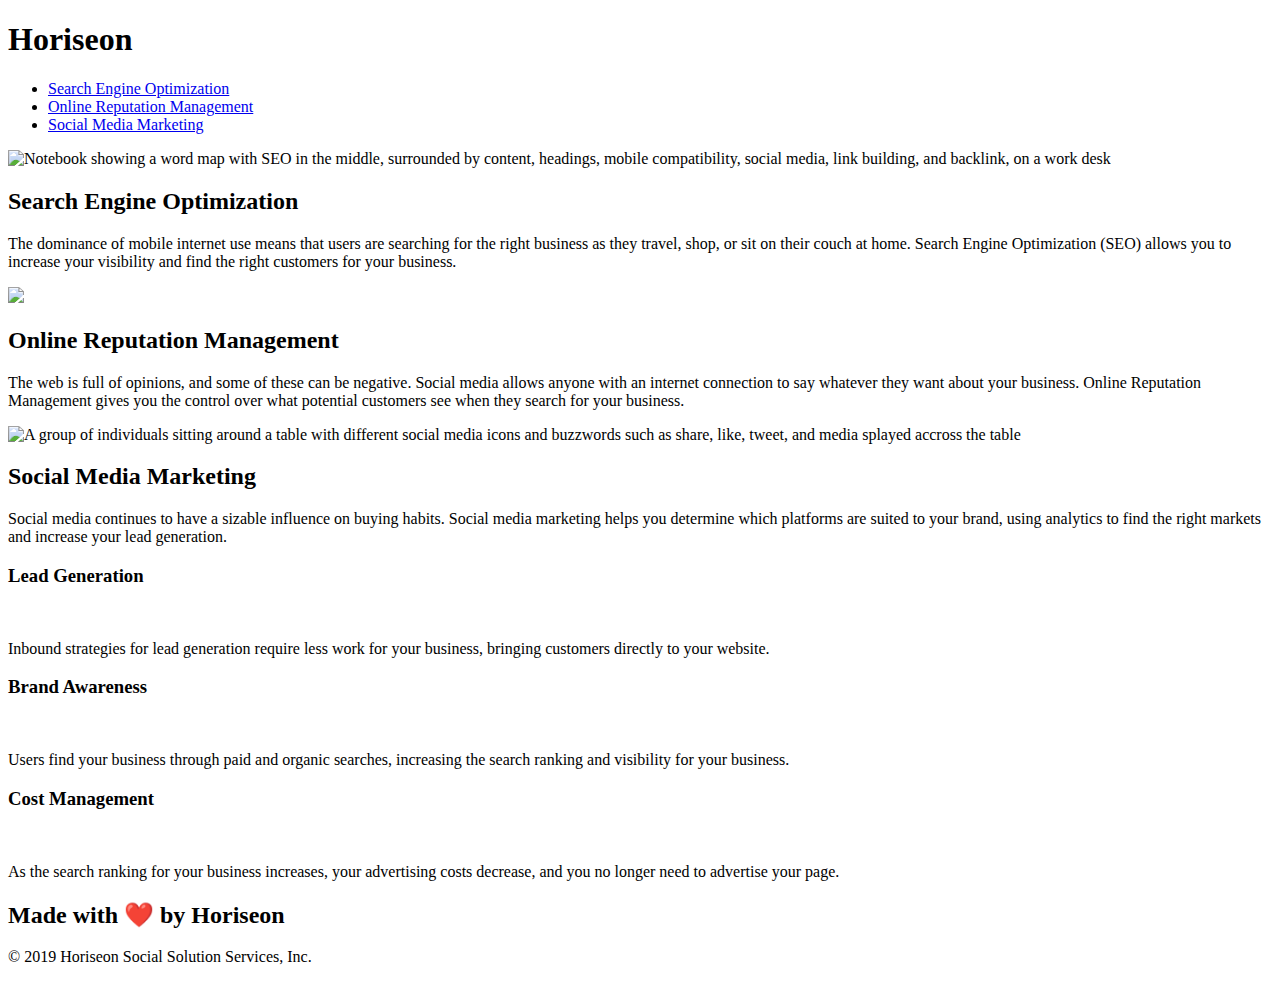
==== Develop/index.html @ 98fdf721 "included accessibility on images" ====
<!DOCTYPE html>
<html lang="en-us">

<head>
    <meta charset="UTF-8" />
    <link rel="stylesheet" href="./assets/css/style.css">
    <title>Horiseon</title>
</head>

<body>
    <div class="header">
        <h1>Hori<span class="seo">seo</span>n</h1>
        <div>
            <ul>
                <li>
                    <a href="#search-engine-optimization">Search Engine Optimization</a>
                </li>
                <li>
                    <a href="#online-reputation-management">Online Reputation Management</a>
                </li>
                <li>
                    <a href="#social-media-marketing">Social Media Marketing</a>
                </li>
            </ul>
        </div>
    </div>
    <div class="hero"></div>
    <div class="content">
        <div class="search-engine-optimization">
            <img src="./assets/images/search-engine-optimization.jpg" alt="Notebook showing a word map with SEO in the middle, surrounded by content, headings, mobile compatibility, social media, link building, and backlink, on a work desk" class="float-left" />
            <h2>Search Engine Optimization</h2>
            <p>
                The dominance of mobile internet use means that users are searching for the right business as they travel, shop, or sit on their couch at home. Search Engine Optimization (SEO) allows you to increase your visibility and find the right customers for your business.
            </p>
        </div>
        <div id="online-reputation-management" alt="Laptop reflecting a graph of reputation increasing" class="online-reputation-management">
            <img src="./assets/images/online-reputation-management.jpg" class="float-right" />
            <h2>Online Reputation Management</h2>
            <p>
                The web is full of opinions, and some of these can be negative. Social media allows anyone with an internet connection to say whatever they want about your business. Online Reputation Management gives you the control over what potential customers see when they search for your business.
            </p>
        </div>
        <div id="social-media-marketing" class="social-media-marketing">
            <img src="./assets/images/social-media-marketing.jpg" alt="A group of individuals sitting around a table with different social media icons and buzzwords such as share, like, tweet, and media splayed accross the table" class="float-left" />
            <h2>Social Media Marketing</h2>
            <p>
                Social media continues to have a sizable influence on buying habits. Social media marketing helps you determine which platforms are suited to your brand, using analytics to find the right markets and increase your lead generation.
            </p>
        </div>
    </div>
    <div class="benefits">
        <div class="benefit-lead">
            <h3>Lead Generation</h3>
            <img src="./assets/images/lead-generation.png" alt="" />
            <p>
                Inbound strategies for lead generation require less work for your business, bringing customers directly to your website.
            </p>
        </div>
        <div class="benefit-brand">
            <h3>Brand Awareness</h3>
            <img src="./assets/images/brand-awareness.png" alt =""/>
            <p>
                Users find your business through paid and organic searches, increasing the search ranking and visibility for your business.
            </p>
        </div>
        <div class="benefit-cost">
            <h3>Cost Management</h3>
            <img src="./assets/images/cost-management.png" alt=""/>
            <p>
                As the search ranking for your business increases, your advertising costs decrease, and you no longer need to advertise your page.
            </p>
        </div>
    </div>
    <div class="footer">
        <h2>Made with ❤️️ by Horiseon</h2>
        <p>
            &copy; 2019 Horiseon Social Solution Services, Inc.
        </p>
    </div>
</body>

</html>
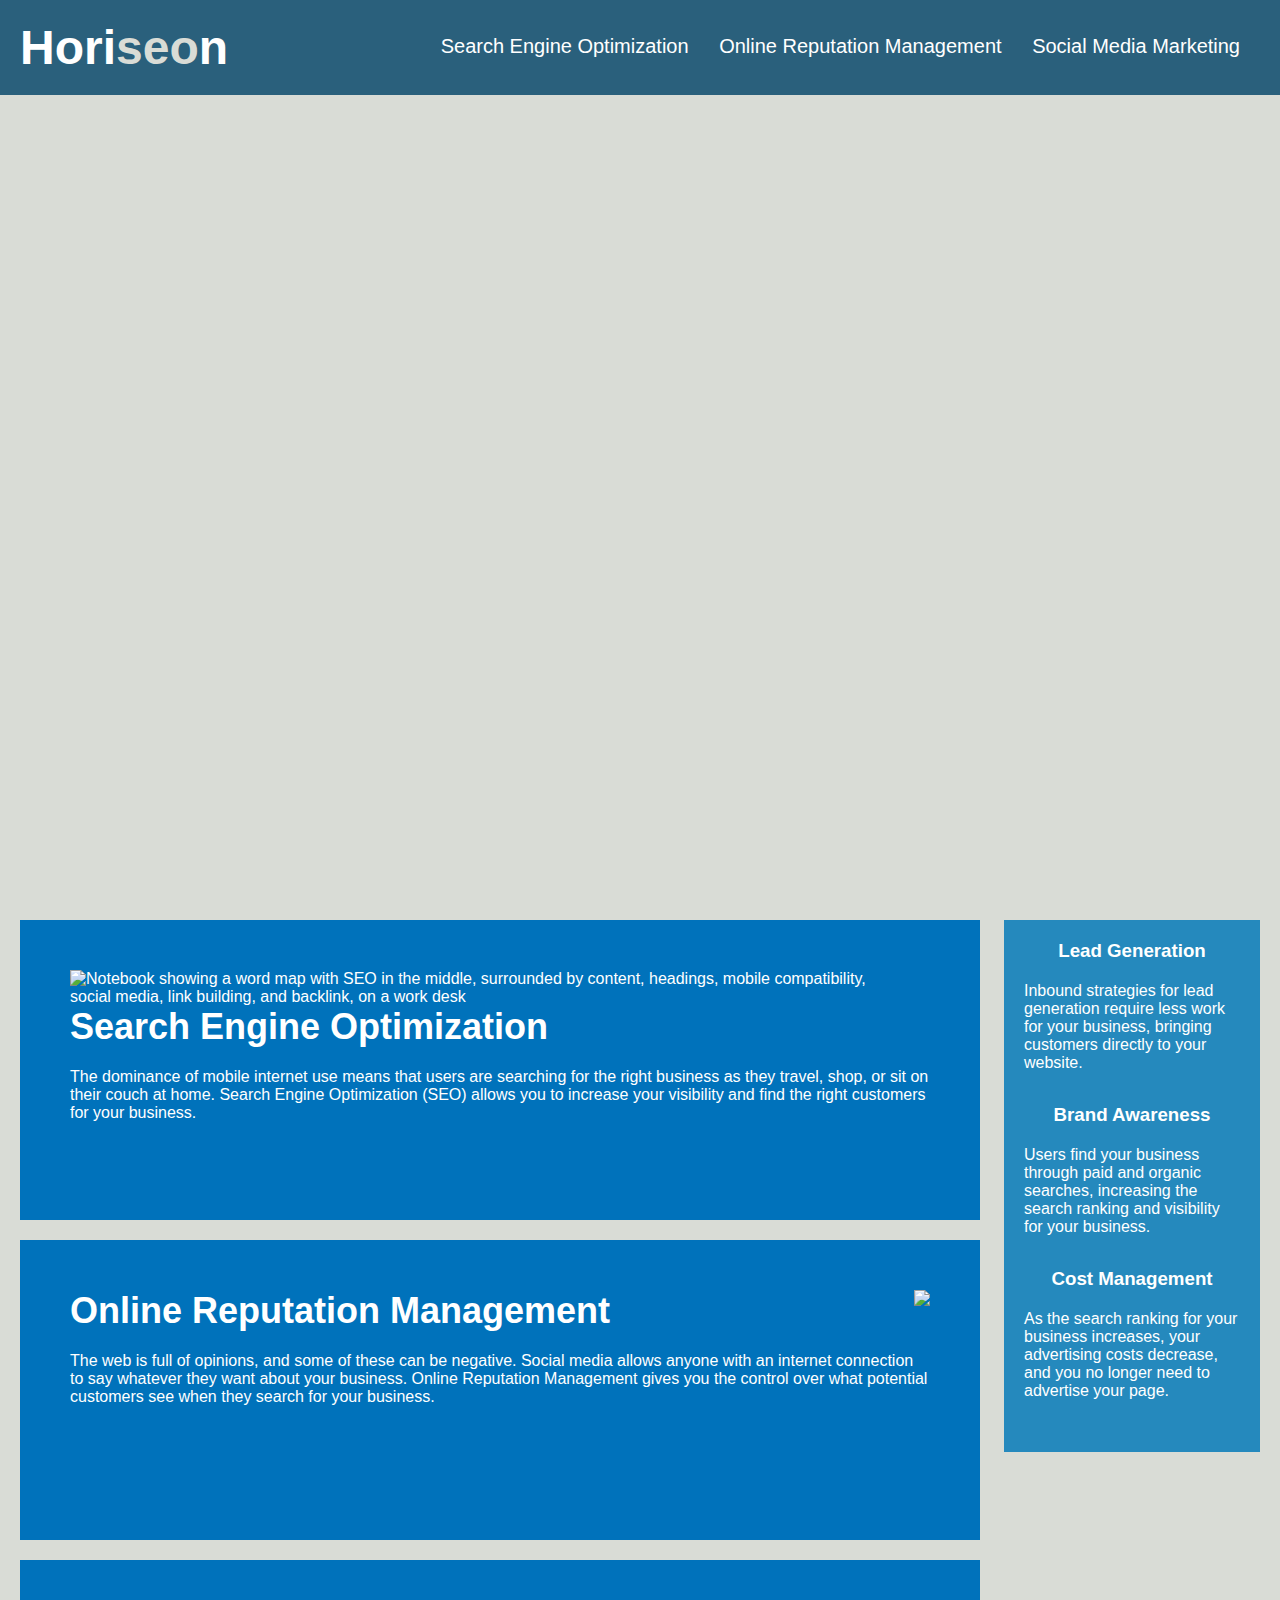
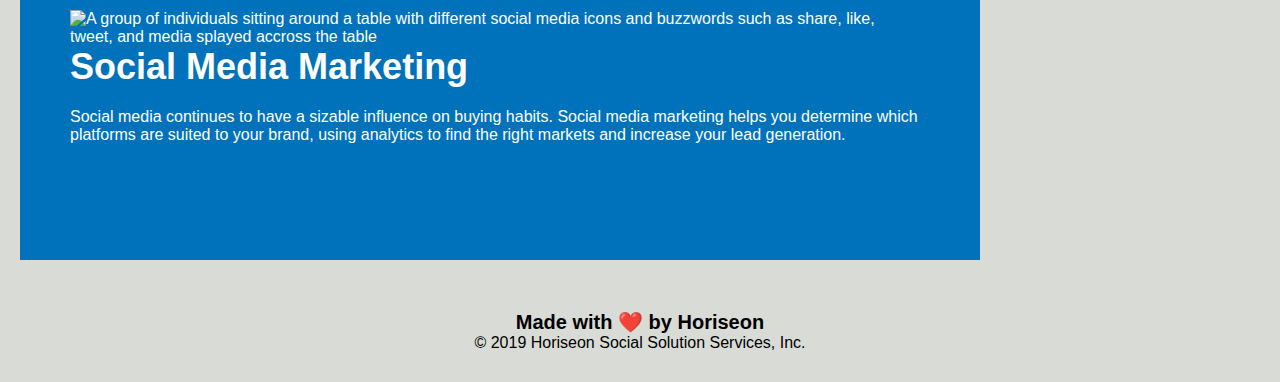
==== commit 3340c802: "aside semantics updates and stylesheet reorganized" ====
--- a/Develop/index.html
+++ b/Develop/index.html
@@ -8,9 +8,11 @@
 </head>
 
 <body>
-    <div class="header">
-        <h1>Hori<span class="seo">seo</span>n</h1>
-        <div>
+    <header>
+        <h1>
+            <a href="./index.html"> Hori<span class="seo">seo</span>n</a>
+        </h1>
+        <nav>
             <ul>
                 <li>
                     <a href="#search-engine-optimization">Search Engine Optimization</a>
@@ -22,61 +24,61 @@
                     <a href="#social-media-marketing">Social Media Marketing</a>
                 </li>
             </ul>
-        </div>
-    </div>
-    <div class="hero"></div>
-    <div class="content">
-        <div class="search-engine-optimization">
+        </nav>
+    </header>
+    <section class="hero"></section>
+    <section class="content">
+        <div id="search-engine-optimization" class="service">
             <img src="./assets/images/search-engine-optimization.jpg" alt="Notebook showing a word map with SEO in the middle, surrounded by content, headings, mobile compatibility, social media, link building, and backlink, on a work desk" class="float-left" />
             <h2>Search Engine Optimization</h2>
             <p>
                 The dominance of mobile internet use means that users are searching for the right business as they travel, shop, or sit on their couch at home. Search Engine Optimization (SEO) allows you to increase your visibility and find the right customers for your business.
             </p>
         </div>
-        <div id="online-reputation-management" alt="Laptop reflecting a graph of reputation increasing" class="online-reputation-management">
+        <div id="online-reputation-management" alt="Laptop reflecting a graph of reputation increasing" class="service">
             <img src="./assets/images/online-reputation-management.jpg" class="float-right" />
             <h2>Online Reputation Management</h2>
             <p>
                 The web is full of opinions, and some of these can be negative. Social media allows anyone with an internet connection to say whatever they want about your business. Online Reputation Management gives you the control over what potential customers see when they search for your business.
             </p>
         </div>
-        <div id="social-media-marketing" class="social-media-marketing">
+        <div id="social-media-marketing" class="service">
             <img src="./assets/images/social-media-marketing.jpg" alt="A group of individuals sitting around a table with different social media icons and buzzwords such as share, like, tweet, and media splayed accross the table" class="float-left" />
             <h2>Social Media Marketing</h2>
             <p>
                 Social media continues to have a sizable influence on buying habits. Social media marketing helps you determine which platforms are suited to your brand, using analytics to find the right markets and increase your lead generation.
             </p>
         </div>
-    </div>
-    <div class="benefits">
-        <div class="benefit-lead">
+    </section>
+    <aside class="benefits">
+        <div class="benefit-type">
             <h3>Lead Generation</h3>
             <img src="./assets/images/lead-generation.png" alt="" />
             <p>
                 Inbound strategies for lead generation require less work for your business, bringing customers directly to your website.
             </p>
         </div>
-        <div class="benefit-brand">
+        <div class="benefit-type">
             <h3>Brand Awareness</h3>
             <img src="./assets/images/brand-awareness.png" alt =""/>
             <p>
                 Users find your business through paid and organic searches, increasing the search ranking and visibility for your business.
             </p>
         </div>
-        <div class="benefit-cost">
+        <div class="benefit-type">
             <h3>Cost Management</h3>
             <img src="./assets/images/cost-management.png" alt=""/>
             <p>
                 As the search ranking for your business increases, your advertising costs decrease, and you no longer need to advertise your page.
             </p>
         </div>
-    </div>
-    <div class="footer">
+    </aside>
+    <footer>
         <h2>Made with ❤️️ by Horiseon</h2>
         <p>
             &copy; 2019 Horiseon Social Solution Services, Inc.
         </p>
-    </div>
+    </footer>
 </body>
 
 </html>
--- a/Develop/assets/css/style.css
+++ b/Develop/assets/css/style.css
@@ -0,0 +1,131 @@
+* {
+    box-sizing: border-box;
+    padding: 0;
+    margin: 0;
+}
+
+body {
+    background-color: #d9dcd6;
+}
+
+a {
+    color: #ffffff;
+    text-decoration: none;
+}
+
+
+
+header {
+    padding: 20px;
+    font-family: 'Trebuchet MS', 'Lucida Sans Unicode', 'Lucida Grande', 'Lucida Sans', Arial, sans-serif;
+    background-color: #2a607c;
+    color: #ffffff;
+}
+
+header h1 {
+    display: inline-block;
+    font-size: 48px;
+}
+
+header h1 .seo {
+    color: #d9dcd6;
+}
+
+header nav {
+    padding-top: 15px;
+    margin-right: 20px;
+    float: right;
+    font-family: 'Gill Sans', 'Gill Sans MT', Calibri, 'Trebuchet MS', sans-serif;
+    font-size: 20px;
+}
+
+header nav ul li {
+    list-style-type: none;
+    display: inline-block;
+    margin-left: 25px;
+}
+
+.hero {
+    height: 800px;
+    width: 100%;
+    margin-bottom: 25px;
+    background-image: url("../images/digital-marketing-meeting.jpg");
+    background-size: cover;
+    background-position: center;
+}
+
+.content {
+    width: 75%;
+    display: inline-block;
+    margin-left: 20px;
+}
+
+p {
+    font-size: 16px;
+}
+
+.float-left {
+    float: left;
+    margin-right: 25px;
+}
+
+.float-right {
+    float: right;
+    margin-left: 25px;
+}
+
+.service {
+    margin-bottom: 20px;
+    padding: 50px;
+    height: 300px;
+    font-family: 'Gill Sans', 'Gill Sans MT', Calibri, 'Trebuchet MS', sans-serif;
+    background-color: #0072bb;
+    color: #ffffff;
+}
+
+.service h2 {
+    margin-bottom: 20px;
+    font-size: 36px;
+}
+
+.service img {
+    max-height: 200px;
+}
+
+.benefits {
+    margin-right: 20px;
+    padding: 20px;
+    clear: both;
+    float: right;
+    width: 20%;
+    height: 100%;
+    font-family: 'Gill Sans', 'Gill Sans MT', Calibri, 'Trebuchet MS', sans-serif;
+    background-color: #2589bd;
+}
+
+.benefit-type {
+    margin-bottom: 32px;
+    color: #ffffff;
+}
+
+.benefit-type h3 {
+    margin-bottom: 10px;
+    text-align: center;
+}
+
+.benefit-type img {
+    display: block;
+    margin: 10px auto;
+    max-width: 150px;
+}
+
+footer {
+    padding: 30px;
+    clear: both;
+    font-family: 'Trebuchet MS', 'Lucida Sans Unicode', 'Lucida Grande', 'Lucida Sans', Arial, sans-serif;
+    text-align: center;
+}
+
+footer h2 {
+    font-size: 20px;
+}
